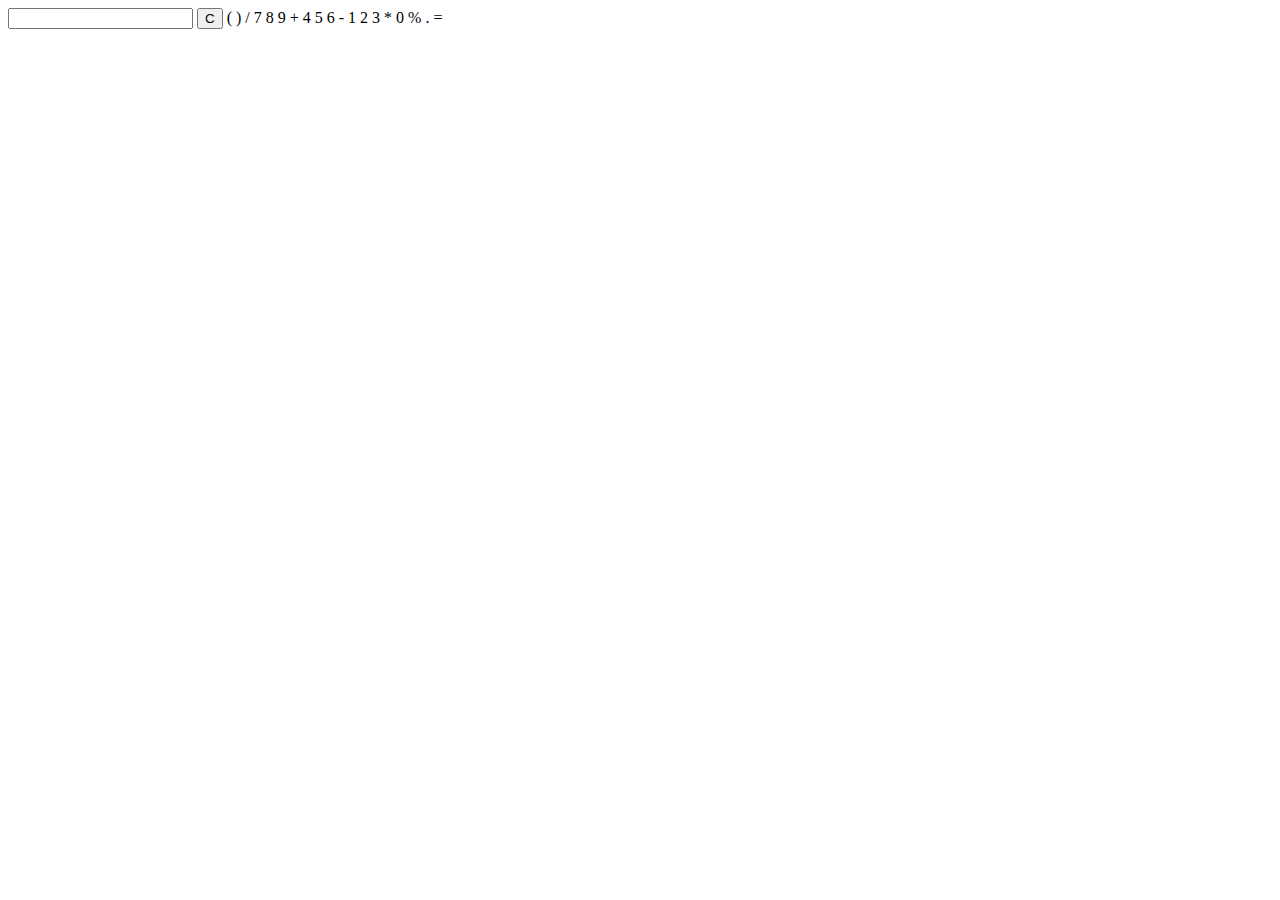
==== CALCULATOR/index.html @ ae4042d4 "Create index.html" ====
<html lang="en">
<head>
  <meta charset="UTF-8">
  <meta http-equiv="X-UA-Compatible" content="IE=edge">
  <meta name="viewport" content="width=device-width,initial-scale=1.0">
  <title>calculator</title> 
  <link rel="stylesheet" href="style.css" >
</head>
<body>
 <form class="calculator" name="calc">
   <input type="text" class="value" name="txt" readonly="">
   <span class="clear" onclick="document.calc.txt.value += ''"><button class="bt"     onclick="myfunction()">C</button></span>
   <span class="num" onclick="document.calc.txt.value += '('">(</span>
    <span class="num" onclick="document.calc.txt.value += ')'">)</span>
   <span class="num" onclick="document.calc.txt.value += '/'">/</span>
   <span class="num" onclick="document.calc.txt.value += '7'">7</span>
   <span class="num" onclick="document.calc.txt.value += '8'">8</span>
   <span class="num" onclick="document.calc.txt.value += '9'">9</span>
   <span class="plus" onclick="document.calc.txt.value += '+'">+</span>   
   <span class="num" onclick="document.calc.txt.value += '4'">4</span>
   <span class="num" onclick="document.calc.txt.value += '5'">5</span>
   <span class="num" onclick="document.calc.txt.value += '6'">6</span>
   <span class="num" onclick="document.calc.txt.value += '-'">-</span>
   <span class="num" onclick="document.calc.txt.value += '1'">1</span>
   <span class="num" onclick="document.calc.txt.value += '2'">2</span>
   <span class="num" onclick="document.calc.txt.value += '3'">3</span>
   <span class="num" onclick="document.calc.txt.value += '*'">*</span>
   <span class="num" onclick="document.calc.txt.value += '0'">0</span>
   <span class="num" onclick="document.calc.txt.value += '%'">%</span>
   <span class="num" onclick="document.calc.txt.value += '.'">.</span>
   <span class="equal" onclick="document.calc.txt.value = eval(calc.txt.value)"> = </span>
  </form>
  <script>
  function myfunction(){
    console.clear();
    }
  </script>
</body>
</html>
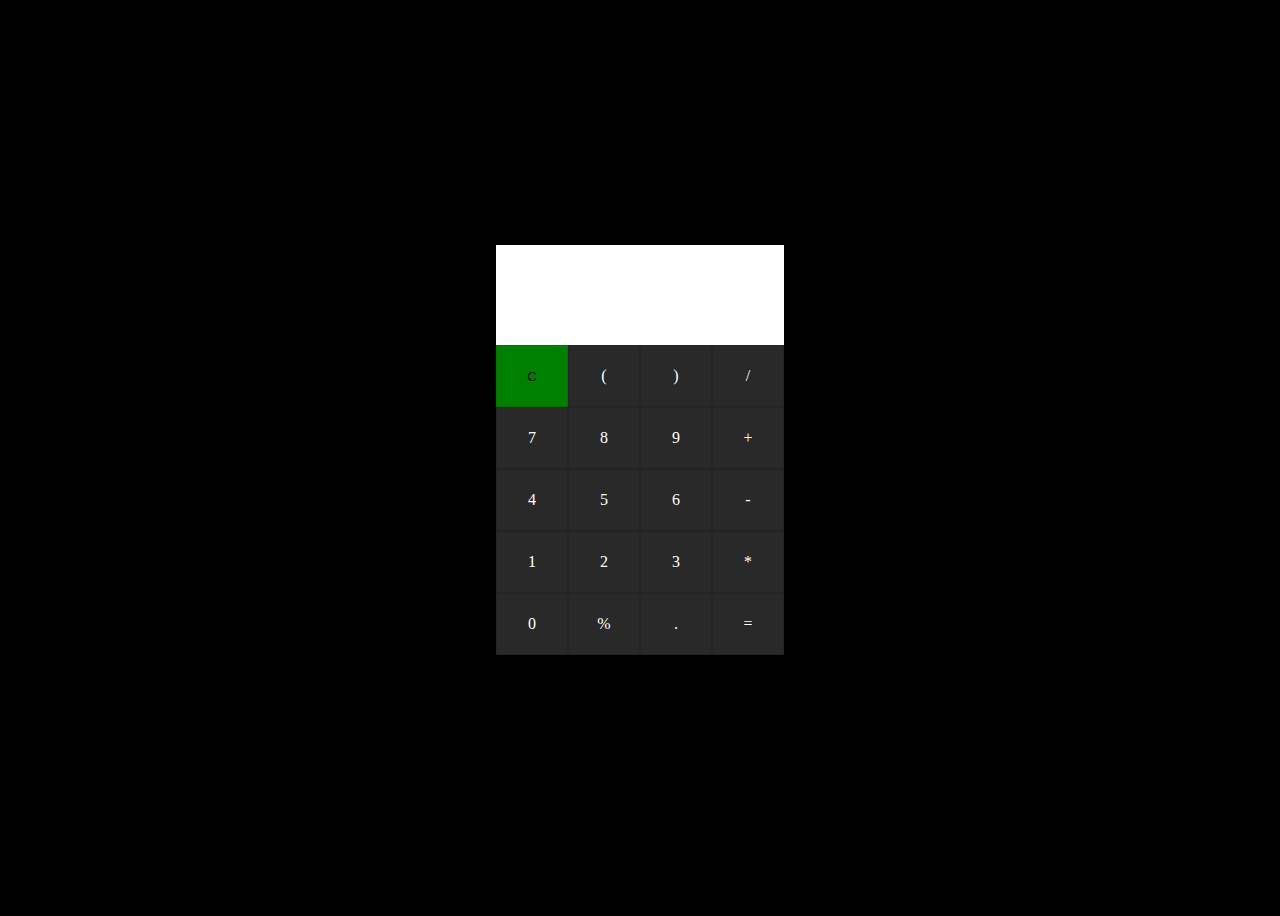
==== commit 3af60a44: "Update index.html" ====
--- a/CALCULATOR/index.html
+++ b/CALCULATOR/index.html
@@ -30,10 +30,6 @@
    <span class="num" onclick="document.calc.txt.value += '.'">.</span>
    <span class="equal" onclick="document.calc.txt.value = eval(calc.txt.value)"> = </span>
   </form>
-  <script>
-  function myfunction(){
-    console.clear();
-    }
-  </script>
+  <script src="script.js"</script>
 </body>
 </html>
--- a/CALCULATOR/style.css
+++ b/CALCULATOR/style.css
@@ -0,0 +1,58 @@
+//Google Fonts - poppins
+@import url("https://fonts.googleapis.com/css2?family=poppins:wght@200;300;400;500;600;700&display=swap");
+*{
+  margin:0;
+  padding:0;
+  box-sizing: border-box;
+  font-family:sans-serif;
+}
+body{
+  display:flex;
+  justify-content:center;
+  align-items:center;
+  min-height:100vh;
+  background:black;
+}
+.calculator{
+  position:relative;
+  display:grid;
+ }
+ .calculator .value{
+ grid-column:span 4;
+ height:100px;
+ text-align:center;
+ border:none;
+ outline:none;
+ padding:10px;
+ font-size:18px;
+ }
+.calculator span
+{
+  display:grid;
+  width:70px;
+  height:60px;
+  background:#292929;
+  place-items:center;
+  border:1px solid rgb(0,0,0,0.1);
+  color:#fff;
+  }
+.calculator span:active{
+  background:rgb(255,163,26);
+  color:#fff;
+  }
+.calculator span.clear{
+background-color:green;
+}
+.bt{
+  border:none;
+  background-color:green;
+  }
+.bt:focus{
+ border:none;
+ outline:none;
+}
+ 
+ 
+ 
+ 
+ 
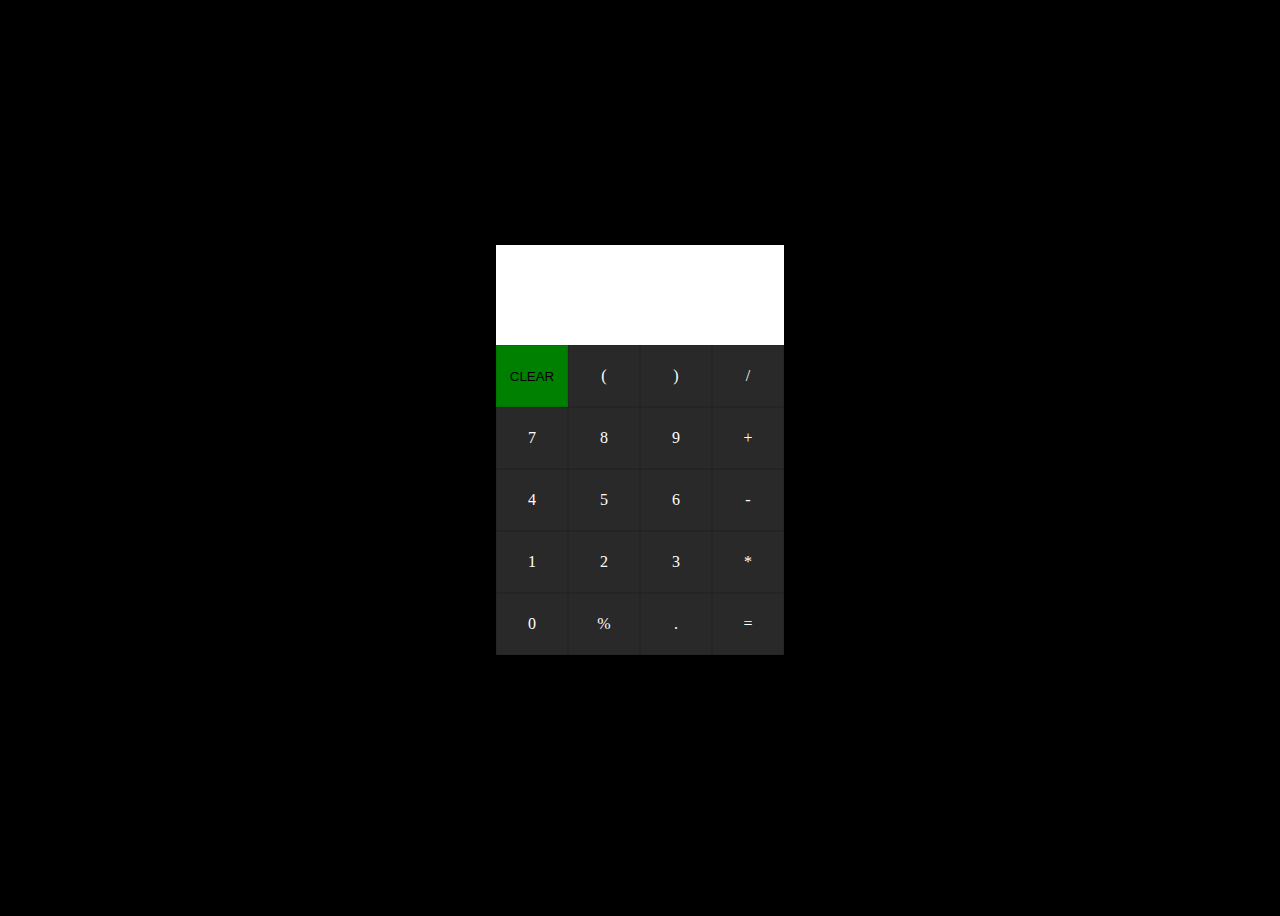
==== commit 68808dad: "Update index.html" ====
--- a/CALCULATOR/index.html
+++ b/CALCULATOR/index.html
@@ -9,7 +9,7 @@
 <body>
  <form class="calculator" name="calc">
    <input type="text" class="value" name="txt" readonly="">
-   <span class="clear" onclick="document.calc.txt.value += ''"><button class="bt"     onclick="myfunction()">C</button></span>
+   <span class="clear" onclick="document.calc.txt.value += ''"><button class="bt" onclick="myfunction()">CLEAR</button></span>
    <span class="num" onclick="document.calc.txt.value += '('">(</span>
     <span class="num" onclick="document.calc.txt.value += ')'">)</span>
    <span class="num" onclick="document.calc.txt.value += '/'">/</span>
